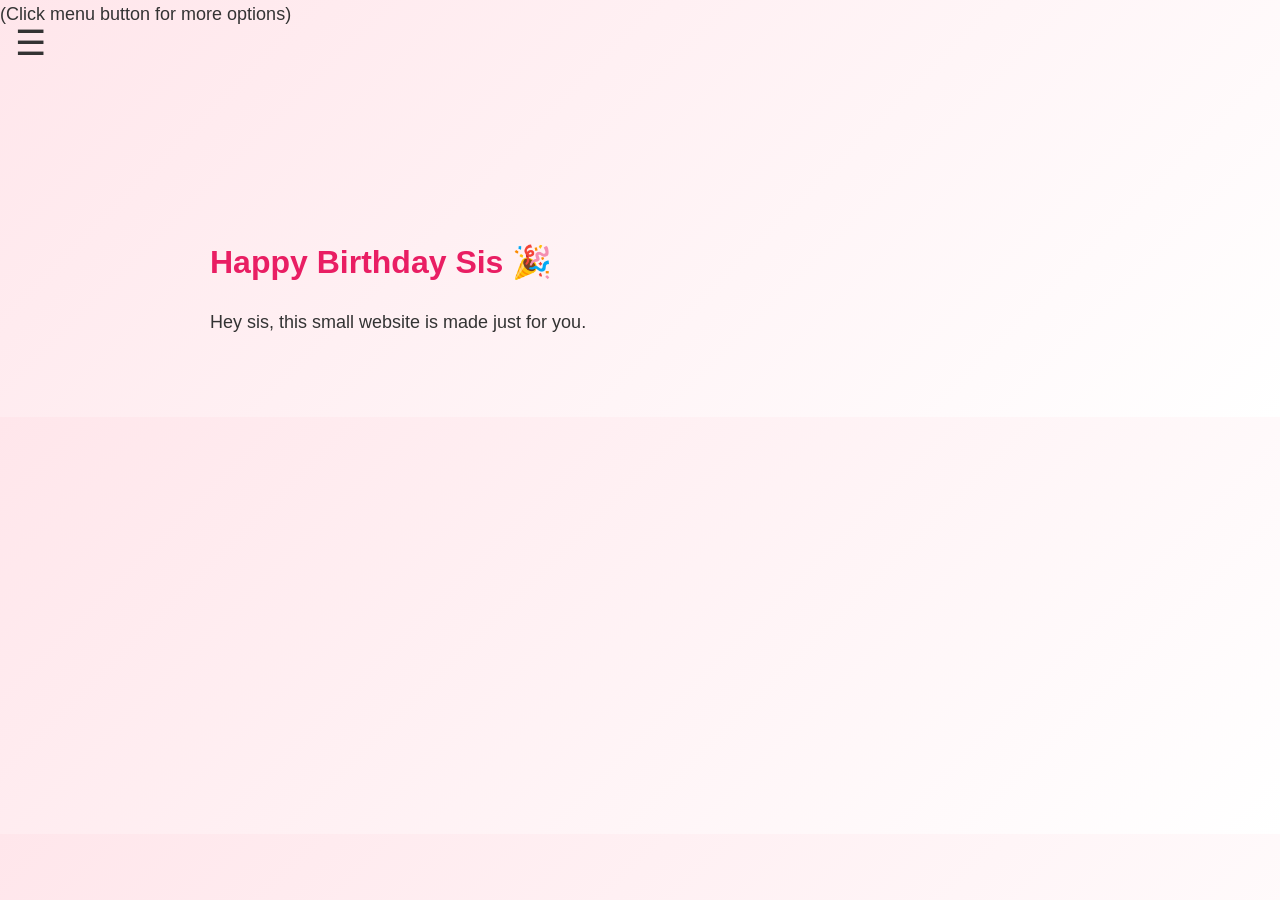
==== index.html @ 9aca7ae8 "New birthday website" ====
<!DOCTYPE html>
<html>
<head>
    <meta charset="UTF-8">
    <title>Happy Birthday 🎂</title>
    <meta name="viewport" content="width=device-width, initial-scale=1.0">    <link rel="stylesheet" href="css/style.css">
</head>
<body>
<div class="menu-btn" id="menuBtn">☰</div>
<p>(Click menu button for more options)</p>
<br>
<br>
<br>
<br>
<br>
<div class="overlay" id="overlay"></div>

<nav class="side-menu" id="sideMenu">
  <a href="index.html">Home</a>
  <a href="message.html">Message</a>
  <a href="memories.html">Memories</a>
  <a href="gallery.html">Gallery</a>
  <a href="surprise.html">Surprise</a>
</nav>


<div class="container">
    <h1>Happy Birthday Sis 🎉</h1>
    <p>Hey sis, this small website is made just for you.</p>
</div>
<script src="js/menu.js"></script>
</body>
</html>
---- css/style.css ----
* {
    margin: 0;
    padding: 0;
    box-sizing: border-box;
}

body {
    font-family: 'Segoe UI', Arial, sans-serif;
    background: linear-gradient(135deg, #ffe6eb, #fff);
    color: #333;
    line-height: 1.6;
}

/* Navigation */
nav {
    background: rgba(255, 255, 255, 0.9);
    padding: 15px 30px;
    position: sticky;
    top: 0;
    border-bottom: 1px solid #eee;
}

nav a {
    margin-right: 20px;
    text-decoration: none;
    color: #444;
    font-weight: 500;
}

nav a:hover {
    color: #e91e63;
}

/* Page content */
.container {
    max-width: 900px;
    margin: 60px auto;
    padding: 20px;
}

h1 {
    margin-bottom: 20px;
    color: #e91e63;
}

p {
    font-size: 18px;
}
.memories {
    list-style: none;
    margin-top: 30px;
}

.memories li {
    margin-bottom: 15px;
    font-size: 18px;
    padding-left: 12px;
    border-left: 3px solid #e91e63;
}

.gallery video {
    width: 100%;
    height: 200px;
    object-fit: cover;
    border-radius: 8px;
}

button {
    padding: 12px 25px;
    font-size: 16px;
    border: none;
    background-color: #e91e63;
    color: white;
    border-radius: 25px;
    cursor: pointer;
}

button:hover {
    opacity: 0.9;
}

.hidden {
    display: none;
    margin-top: 30px;
    font-size: 20px;
}

.gallery {
    display: grid;
    grid-template-columns: repeat(auto-fit, minmax(200px, 1fr));
    gap: 20px;
}

.gallery-item {
    width: 100%;
    aspect-ratio: 1 / 1;   /* square frame for consistency */
    overflow: hidden;
    display: flex;
    align-items: center;
    justify-content: center;
    background: #000;      /* optional, looks clean */
}

.gallery-item img {
    max-width: 100%;
    max-height: 100%;
    object-fit: contain;   /* ensures full image visible, no crop */
}

.gallery-item video {
    width: 100%;
    height: 100%;
    object-fit: cover;     /* videos can fill frame */
}

/* Menu button */
.menu-btn {
  font-size: 35px;
  cursor: pointer;
  position: fixed;
  top: 15px;
  left: 15px;
  z-index: 1001;
}

/* Side menu */
.side-menu {
  position: fixed;
  top: 0;
  left: -260px;
  width: 260px;
  height: 100%;
  background: grey;
  padding-top: 60px;
  transition: left 0.2s ease;
  z-index: 1002;
}

.side-menu a {
  display: block;
  padding: 15px 20px;
  color: white;
  text-decoration: none;
}

.side-menu a:hover {
  background: #222;
}

/* Overlay */
.overlay {
  position: fixed;
  inset: 0;
  background: rgba(0,0,0,0.4);
  opacity: 0;
  pointer-events: none;
  transition: opacity 0.3s ease;
  z-index: 1000;
}

/* Active states */
.side-menu.active {
  left: 0;
}

.overlay.active {
  opacity: 1;
  pointer-events: all;
}
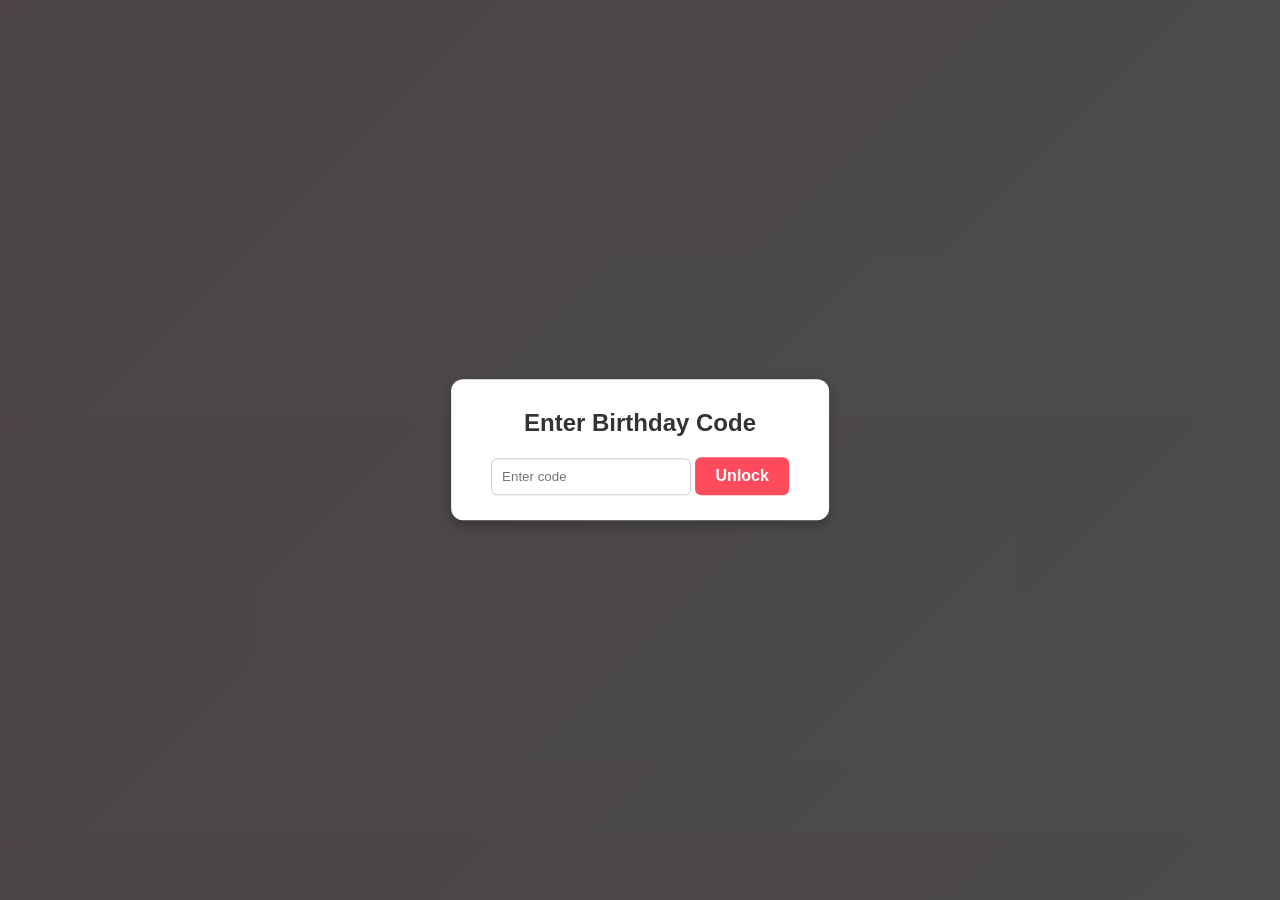
==== commit fcac9028: "password added" ====
--- a/index.html
+++ b/index.html
@@ -6,6 +6,7 @@
     <meta name="viewport" content="width=device-width, initial-scale=1.0">    <link rel="stylesheet" href="css/style.css">
 </head>
 <body>
+<div id="siteContent">
 <div class="menu-btn" id="menuBtn">☰</div>
 <p>(Click menu button for more options)</p>
 <br>
@@ -23,11 +24,13 @@
   <a href="surprise.html">Surprise</a>
 </nav>
 
-
 <div class="container">
     <h1>Happy Birthday Sis 🎉</h1>
     <p>Hey sis, this small website is made just for you.</p>
 </div>
+
+</div>
 <script src="js/menu.js"></script>
+<script src="js/password.js"></script>
 </body>
 </html>
--- a/css/style.css
+++ b/css/style.css
@@ -167,3 +167,103 @@
   opacity: 1;
   pointer-events: all;
 }
+
+/* -------------------- Password Modal -------------------- */
+
+/* Overlay */
+#pwOverlay {
+  position: fixed;
+  inset: 0;
+  background: rgba(0,0,0,0.7);
+  z-index: 9999;
+  opacity: 0;
+  animation: fadeInOverlay 0.5s forwards;
+}
+
+/* Modal box */
+#pwModal {
+  position: fixed;
+  top: 50%;
+  left: 50%;
+  transform: translate(-50%, -50%) scale(0.8);
+  background: #fff;
+  padding: 25px 40px;
+  border-radius: 12px;
+  text-align: center;
+  z-index: 10000;
+  box-shadow: 0 5px 15px rgba(0,0,0,0.3);
+  opacity: 0;
+  animation: popInModal 0.5s forwards;
+}
+
+#siteContent {
+  visibility: visible;
+}
+
+/* Input & button */
+#pwModal input {
+  padding: 10px;
+  margin-top: 15px;
+  width: 200px;
+  border-radius: 6px;
+  border: 1px solid #ccc;
+}
+
+#pwModal button {
+  margin-top: 15px;
+  padding: 10px 20px;
+  border: none;
+  background: #ff4b5c;
+  color: #fff;
+  font-weight: bold;
+  border-radius: 6px;
+  cursor: pointer;
+  transition: transform 0.2s ease, background 0.2s ease;
+}
+
+#pwModal button:hover {
+  background: #ff1f3a;
+  transform: translateY(-3px) scale(1.05);
+}
+
+/* Error message */
+#pwModal p {
+  margin-top: 10px;
+}
+
+/* -------------------- Animations -------------------- */
+
+/* Fade-in overlay */
+@keyframes fadeInOverlay {
+  to { opacity: 1; }
+}
+
+/* Pop-in modal */
+@keyframes popInModal {
+  to {
+    opacity: 1;
+    transform: translate(-50%, -50%) scale(1);
+  }
+}
+
+/* Fade-out overlay */
+.fadeOutOverlay {
+  animation: fadeOutOverlayAnim 0.5s forwards;
+}
+
+@keyframes fadeOutOverlayAnim {
+  to { opacity: 0; }
+}
+
+/* Fade-out modal */
+.fadeOut {
+  animation: fadeOutModal 0.5s forwards;
+}
+
+@keyframes fadeOutModal {
+  to {
+    opacity: 0;
+    transform: translate(-50%, -50%) scale(0.8);
+  }
+}
+
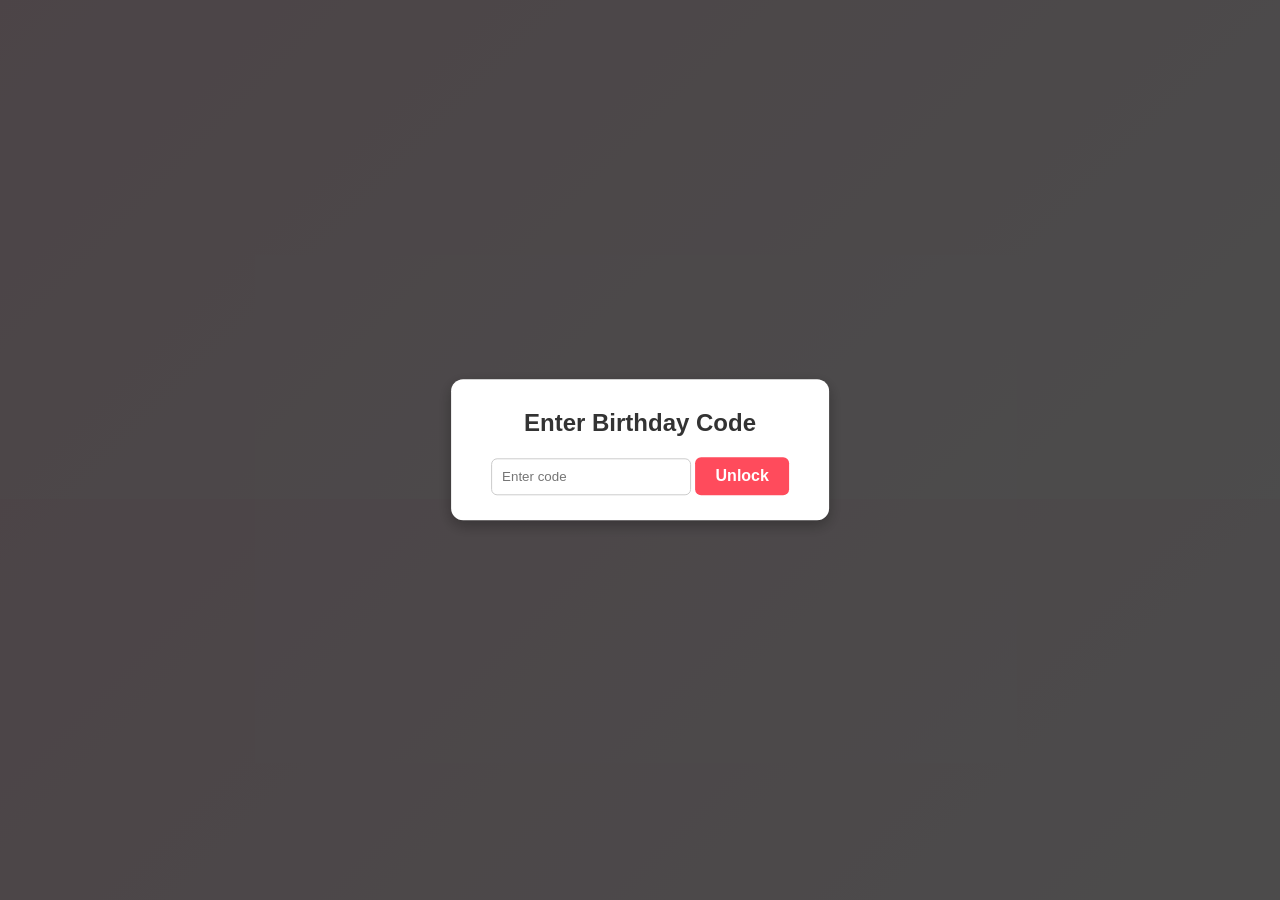
==== commit 99e68d5f: "Polish" ====
--- a/index.html
+++ b/index.html
@@ -5,7 +5,7 @@
     <title>Happy Birthday 🎂</title>
     <meta name="viewport" content="width=device-width, initial-scale=1.0">    <link rel="stylesheet" href="css/style.css">
 </head>
-<body>
+<body class="page-home">
 <div id="siteContent">
 <div class="menu-btn" id="menuBtn">☰</div>
 <p>(Click menu button for more options)</p>
@@ -28,8 +28,10 @@
     <h1>Happy Birthday Sis 🎉</h1>
     <p>Hey sis, this small website is made just for you.</p>
 </div>
-
 </div>
+<footer class="site-footer">
+  Made with love, just for you 🤍
+</footer>
 <script src="js/menu.js"></script>
 <script src="js/password.js"></script>
 </body>
--- a/css/style.css
+++ b/css/style.css
@@ -6,7 +6,6 @@
 
 body {
     font-family: 'Segoe UI', Arial, sans-serif;
-    background: linear-gradient(135deg, #ffe6eb, #fff);
     color: #333;
     line-height: 1.6;
 }
@@ -267,3 +266,48 @@
   }
 }
 
+body.page-home {
+  background: linear-gradient(135deg, #ffe6f0, #fff);
+}
+
+body.page-message {
+  background: #fff7e6;
+}
+
+body.page-memories {
+  background: linear-gradient(135deg, #f0f4ff, #ffffff);
+}
+
+body.page-gallery {
+  background: #ffffff;
+}
+
+body.page-surprise {
+  background: radial-gradient(circle, #111, #000);
+  color: white;
+}
+
+.side-menu a.active {
+  background: #ff4b5c;
+  color: white;
+}
+
+body {
+  animation: fadePage 0.4s ease;
+}
+
+@keyframes fadePage {
+  from {
+    opacity: 0;
+  }
+  to {
+    opacity: 1;
+  }
+}
+
+.site-footer {
+  text-align: center;
+  padding: 30px 10px;
+  font-size: 14px;
+  opacity: 0.6;
+}
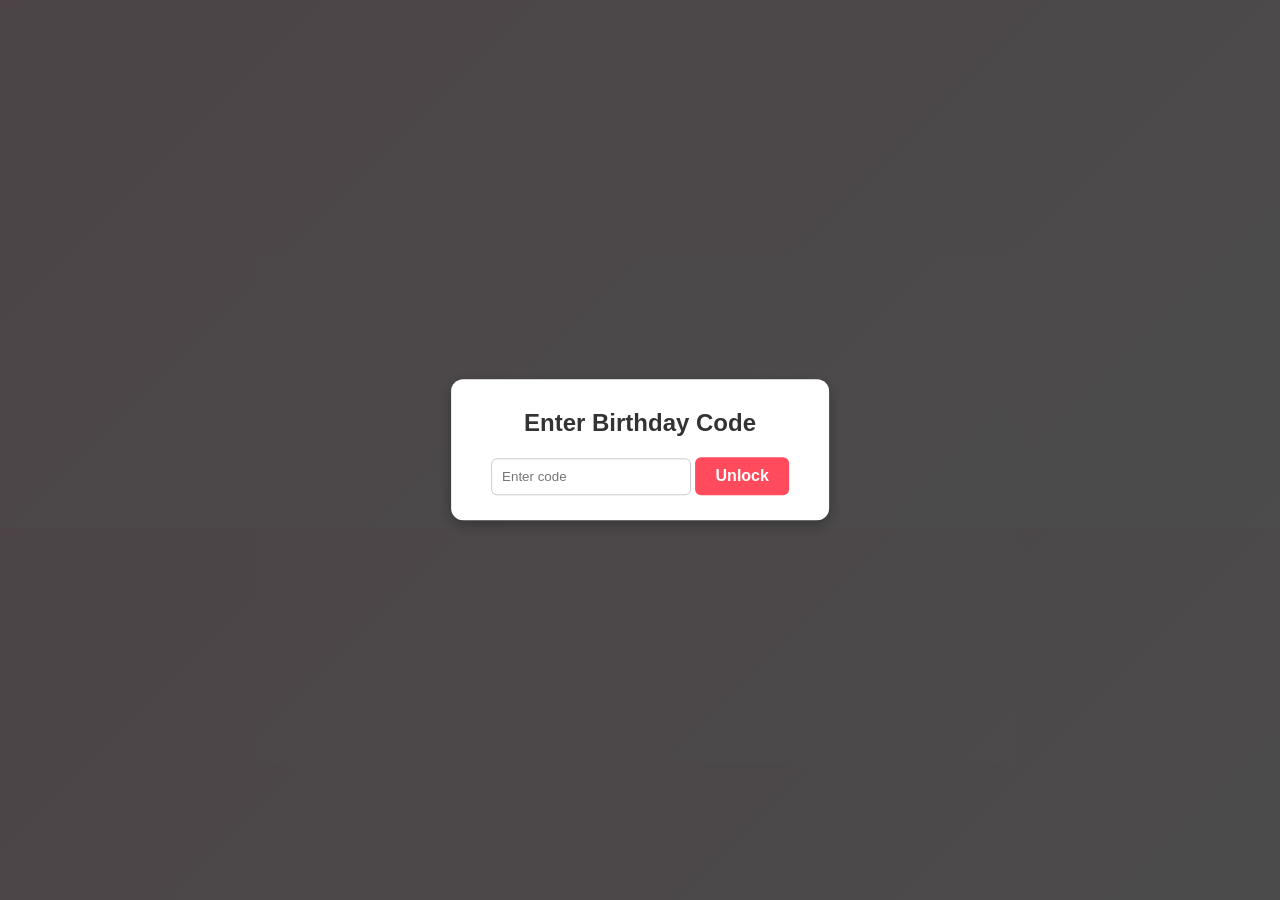
==== commit 68efceb4: "Pages update" ====
--- a/index.html
+++ b/index.html
@@ -25,9 +25,12 @@
 </nav>
 
 <div class="container">
-    <h1>Happy Birthday Sis 🎉</h1>
-    <p>Hey sis, this small website is made just for you.</p>
-</div>
+<h1>Happy Birthday Sis 🎉</h1>
+<p>
+Hey sis, this small website is made just for you. <br>
+Many happy returns of the day.  
+This is your day, Siso! Live it the way it deserves to be lived.
+</p></div>
 </div>
 <footer class="site-footer">
   Made with love, just for you 🤍
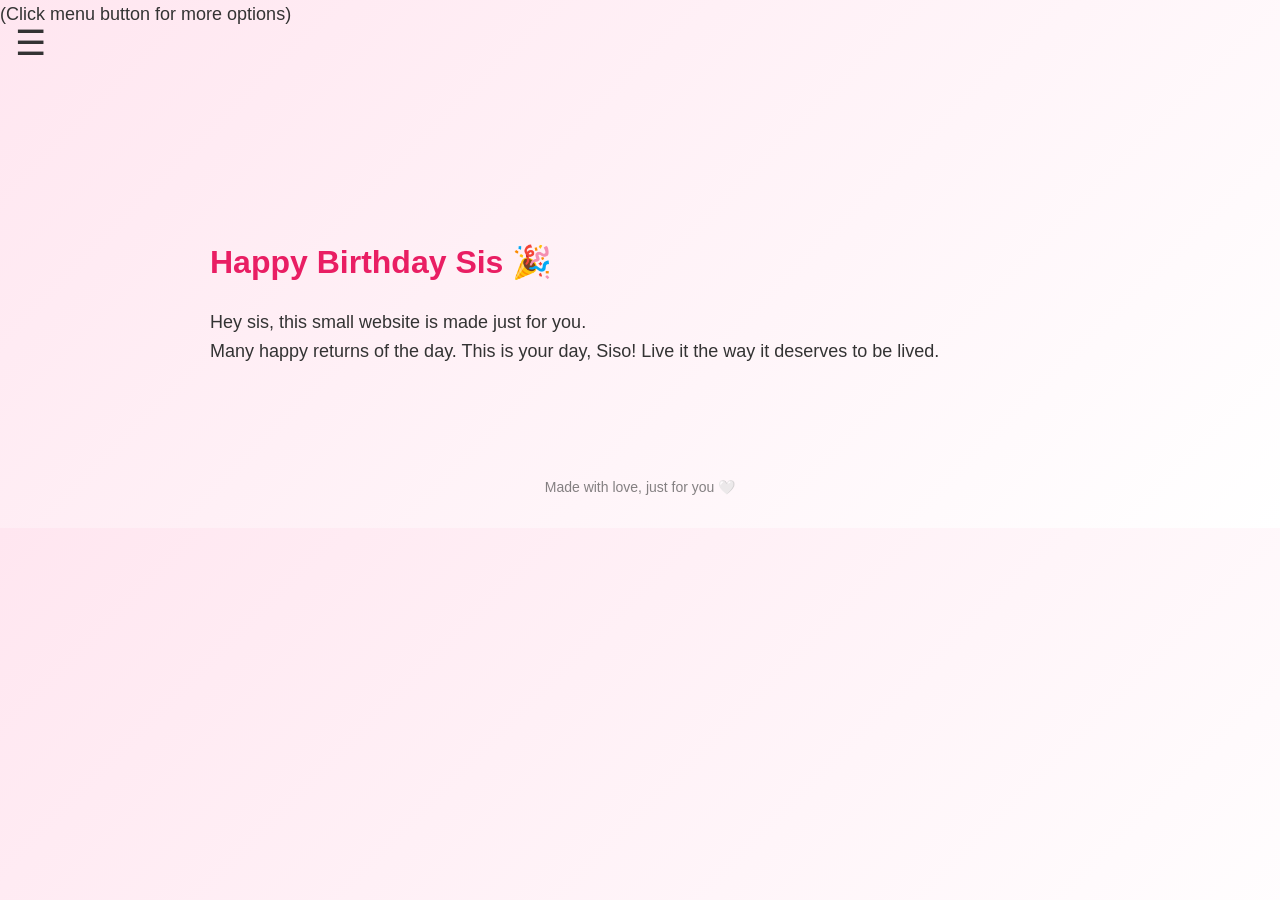
==== commit fa332a22: "new" ====
--- a/index.html
+++ b/index.html
@@ -6,7 +6,6 @@
     <meta name="viewport" content="width=device-width, initial-scale=1.0">    <link rel="stylesheet" href="css/style.css">
 </head>
 <body class="page-home">
-<div id="siteContent">
 <div class="menu-btn" id="menuBtn">☰</div>
 <p>(Click menu button for more options)</p>
 <br>
@@ -36,6 +35,5 @@
   Made with love, just for you 🤍
 </footer>
 <script src="js/menu.js"></script>
-<script src="js/password.js"></script>
 </body>
 </html>
